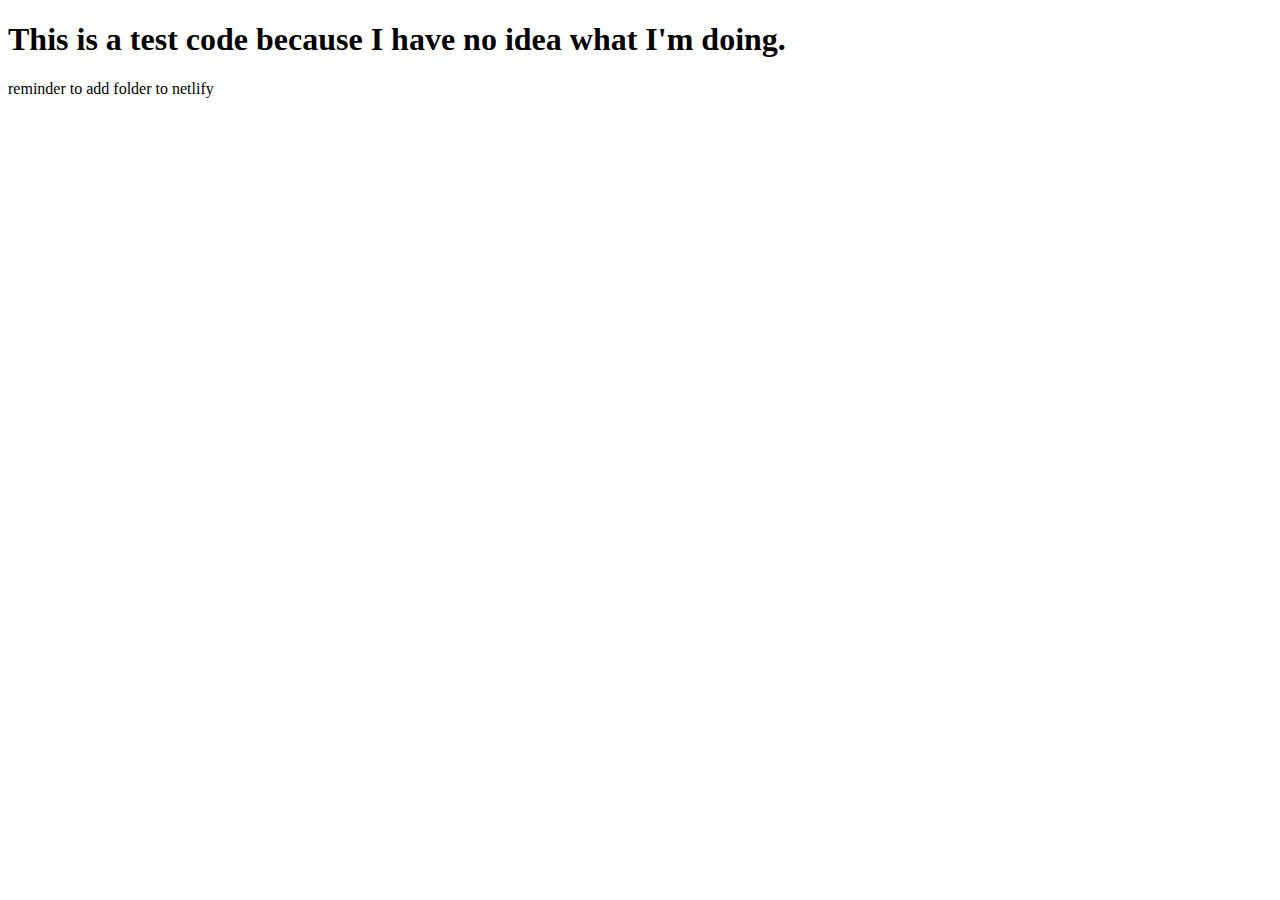
==== index.html @ d42619ae "Add files via upload" ====
<!DOCTYPE html>
<html>
    <head>
        <title>Test Website BB</title>
    </head>
    <body>
        <h1>This is a test code because I have no idea what I'm doing.</h1>
        <p>reminder to add folder to netlify </p>
    </body>
</html>
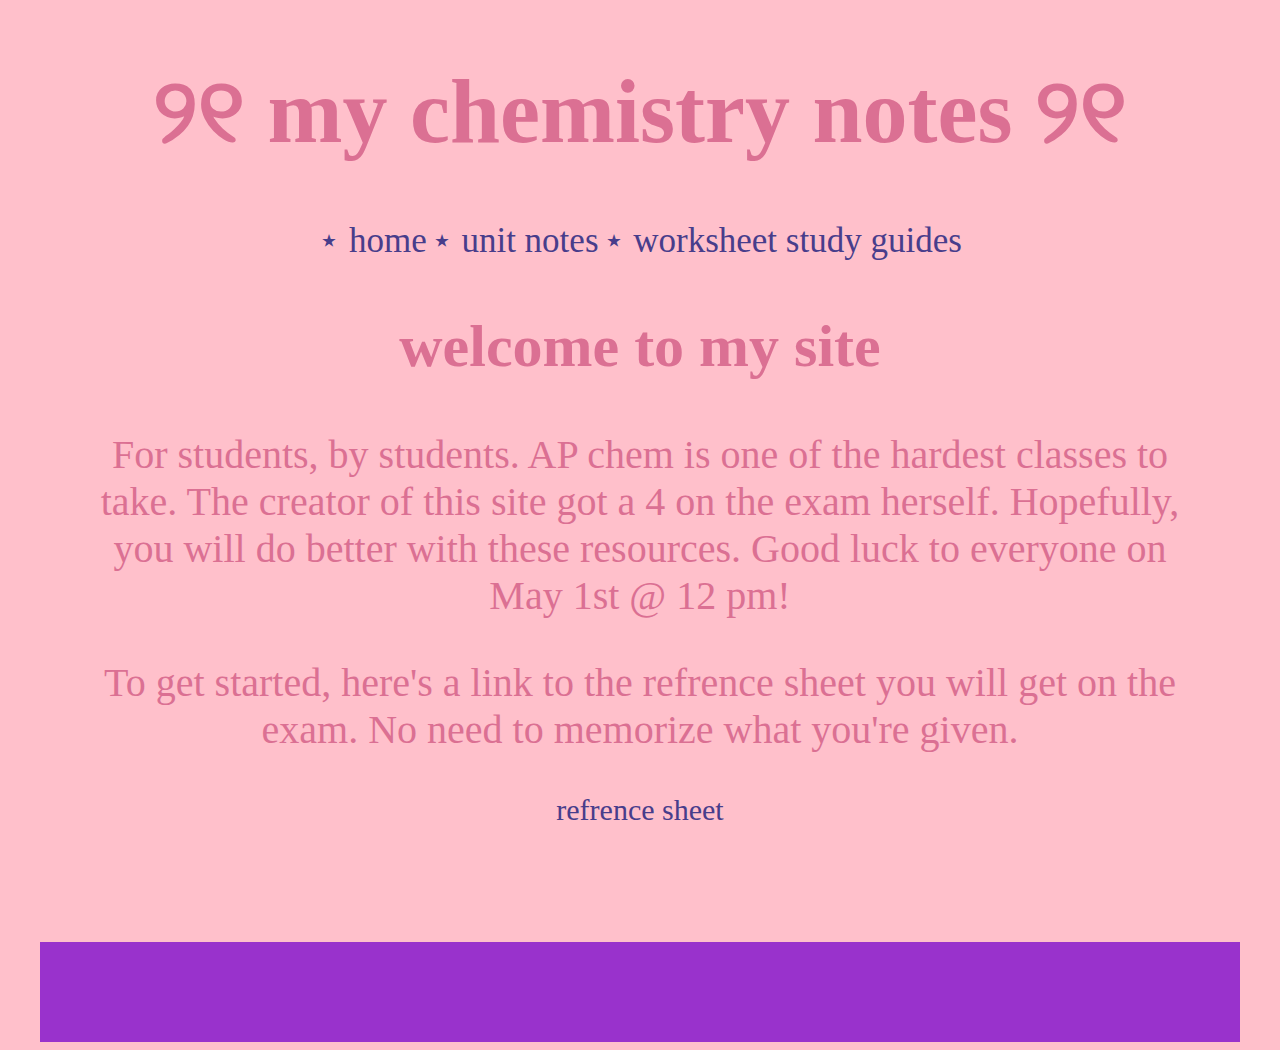
==== commit aa3bce1e: "Add files via upload" ====
--- a/index.html
+++ b/index.html
@@ -1,10 +1,33 @@
 <!DOCTYPE html>
-<html>
+<html lang="en">
     <head>
-        <title>Test Website BB</title>
+        <meta charset="UTF-8">
+        <meta name="viewport" content="width=device-width, initial-scale=1.0">
+        <title>Document</title>
+        <link rel="stylesheet" href="style.css">
     </head>
     <body>
-        <h1>This is a test code because I have no idea what I'm doing.</h1>
-        <p>reminder to add folder to netlify </p>
+        <div class="storage">
+            <header>
+                <h1>୨୧ my chemistry notes ୨୧</h1>
+            </header>
+
+            <nav>
+                <a href="">⋆ home</a>
+                <a href="/Users/carol/vs code/.venv/test bb/unit.html">⋆ unit notes</a>
+                <a href="">⋆ worksheet study guides</a>
+            </nav>
+
+            <main>
+                <h2>welcome to my site</h2>
+                <p>For students, by students. AP chem is one of the hardest classes to take. The creator of this site got a 4 on the exam herself. Hopefully, you will do better with these resources. Good luck to everyone on May 1st @ 12 pm!</p>
+                <p>To get started, here's a link to the refrence sheet you will get on the exam. No need to memorize what you're given.</p>
+                <a href="https://apcentral.collegeboard.org/media/pdf/chemistry-equations-sheet-2020.pdf" target="_blank">refrence sheet</a>
+            </main>
+
+            <footer></footer>
+        </div>
     </body>
-</html>+</html>
+
+<!-- /Users/carol/vs code/.venv/test bb -->--- a/style.css
+++ b/style.css
@@ -0,0 +1,67 @@
+body {
+    background-color: pink;
+}
+
+.storage {
+    margin-left: auto;
+    margin-right: auto;
+    width: 1200px;
+}
+
+header {
+    height: 150px;
+    text-align: center;
+}
+
+nav {
+    text-align: center;
+    padding-top: 10px;
+}
+
+main {
+    height: 680px;
+    text-align: center;
+    padding-top: 1px;
+    padding-left: 40px;
+    padding-right: 40px;
+}
+
+footer {
+    background-color: darkorchid;
+    height: 100px;
+}
+
+h1 {
+    font-size: 90px;
+    color: palevioletred;
+    font-family: cursive;
+}
+
+h2 {
+    font-size: 60px;
+    color: palevioletred;
+    font-family: cursive;
+}
+
+h4 {
+    font-size: 42px;
+    color: palevioletred;
+    font-family:Georgia, 'Times New Roman', Times, serif;
+}
+
+p {
+    font-size: 40px;
+    color: palevioletred;
+    font-family:Georgia, 'Times New Roman', Times, serif;
+}
+
+a {
+    font-size: 30px;
+    color: darkslateblue;
+    font-family: cursive;
+    text-decoration: none;
+}
+
+nav a {
+    font-size: 35px;
+}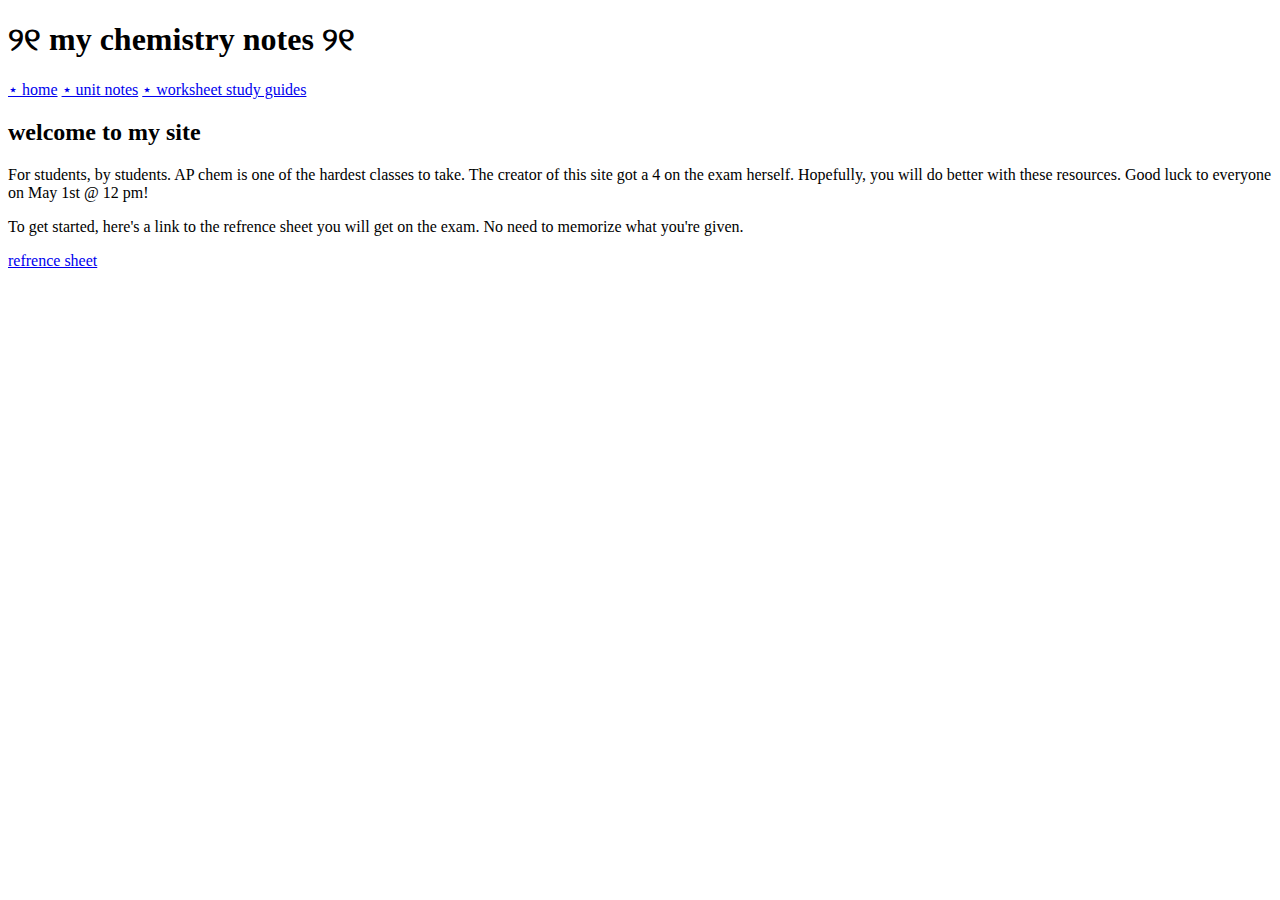
==== commit 63965f48: "Add files via upload" ====
--- a/index.html
+++ b/index.html
@@ -13,9 +13,9 @@
             </header>
 
             <nav>
-                <a href="">⋆ home</a>
-                <a href="/Users/carol/vs code/.venv/test bb/unit.html">⋆ unit notes</a>
-                <a href="">⋆ worksheet study guides</a>
+                <a href="index.html">⋆ home</a>
+                <a href="unit.html">⋆ unit notes</a>
+                <a href="#">⋆ worksheet study guides</a>
             </nav>
 
             <main>
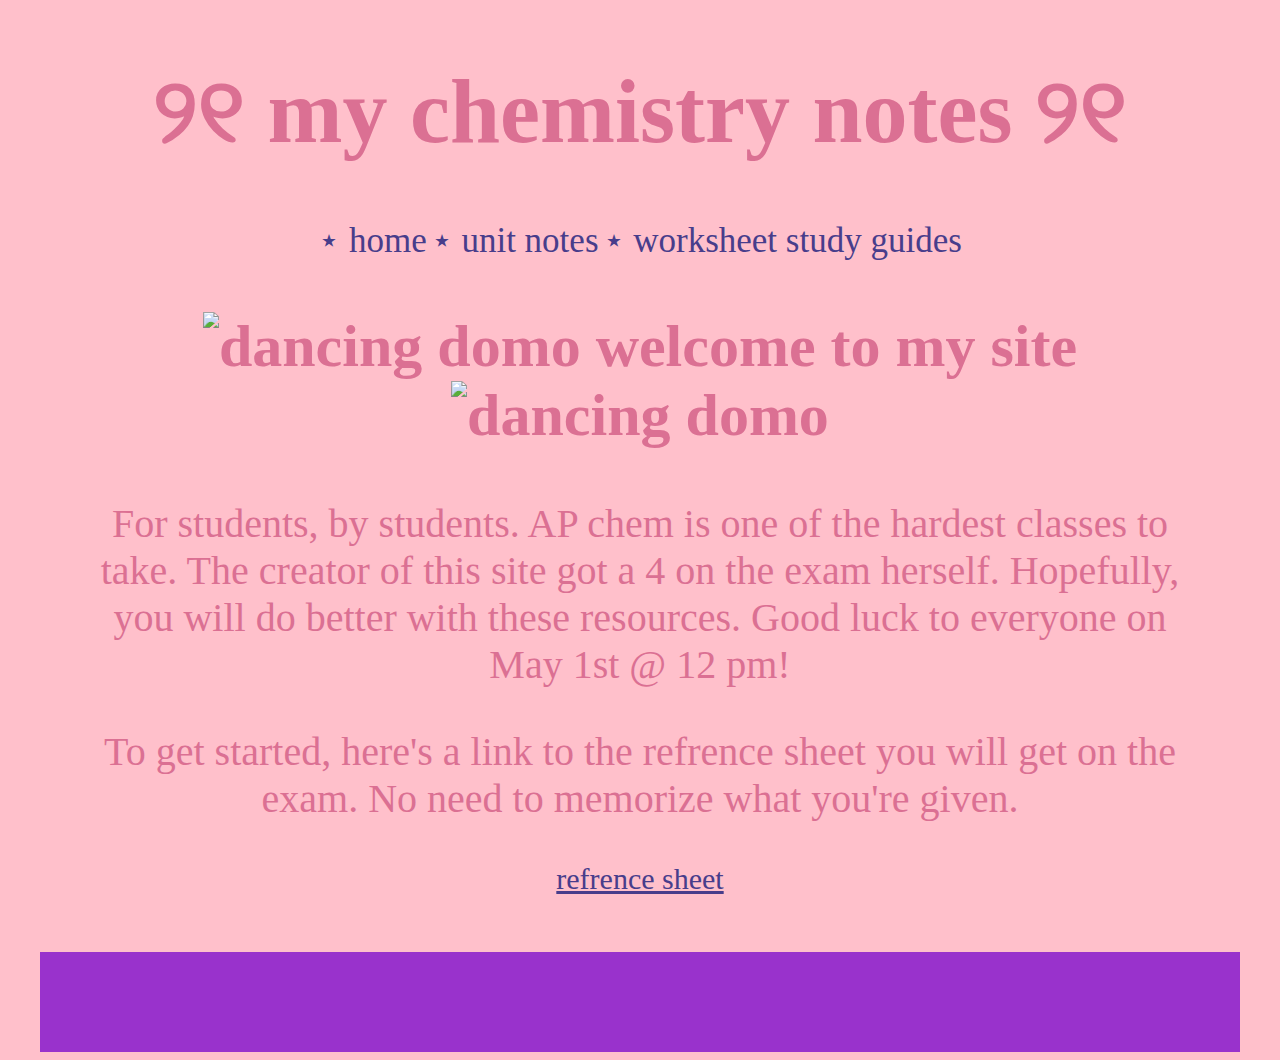
==== commit 4a771756: "Update index.html" ====
--- a/index.html
+++ b/index.html
@@ -19,7 +19,7 @@
             </nav>
 
             <main>
-                <h2>welcome to my site</h2>
+                <h2><img src="https://images.gamebanana.com/img/ico/sprays/domo_2.gif" alt="dancing domo"> welcome to my site <img src="https://images.gamebanana.com/img/ico/sprays/domo_2.gif" alt="dancing domo"></h2>
                 <p>For students, by students. AP chem is one of the hardest classes to take. The creator of this site got a 4 on the exam herself. Hopefully, you will do better with these resources. Good luck to everyone on May 1st @ 12 pm!</p>
                 <p>To get started, here's a link to the refrence sheet you will get on the exam. No need to memorize what you're given.</p>
                 <a href="https://apcentral.collegeboard.org/media/pdf/chemistry-equations-sheet-2020.pdf" target="_blank">refrence sheet</a>
@@ -30,4 +30,4 @@
     </body>
 </html>
 
-<!-- /Users/carol/vs code/.venv/test bb -->+<!-- /Users/carol/vs code/.venv/test bb -->
--- a/style.css
+++ b/style.css
@@ -0,0 +1,72 @@
+body {
+    background-color: pink;
+}
+
+.storage {
+    margin-left: auto;
+    margin-right: auto;
+    width: 1200px;
+}
+
+header {
+    height: 150px;
+    text-align: center;
+}
+
+nav {
+    text-align: center;
+    padding-top: 10px;
+}
+
+main {
+    height: 680px;
+    text-align: center;
+    padding-top: 1px;
+    padding-left: 40px;
+    padding-right: 40px;
+    padding-bottom: 10px;
+}
+
+footer {
+    background-color: darkorchid;
+    height: 100px;
+}
+
+h1 {
+    font-size: 90px;
+    color: palevioletred;
+    font-family: cursive;
+}
+
+h2 {
+    font-size: 60px;
+    color: palevioletred;
+    font-family: cursive;
+}
+
+h4 {
+    font-size: 42px;
+    color: palevioletred;
+    font-family:Georgia, 'Times New Roman', Times, serif;
+}
+
+p {
+    font-size: 40px;
+    color: palevioletred;
+    font-family:Georgia, 'Times New Roman', Times, serif;
+}
+
+a {
+    font-size: 30px;
+    color: darkslateblue;
+    font-family: cursive;
+    text-decoration: none;
+}
+
+nav a {
+    font-size: 35px;
+}
+
+main a {
+    text-decoration: underline;
+}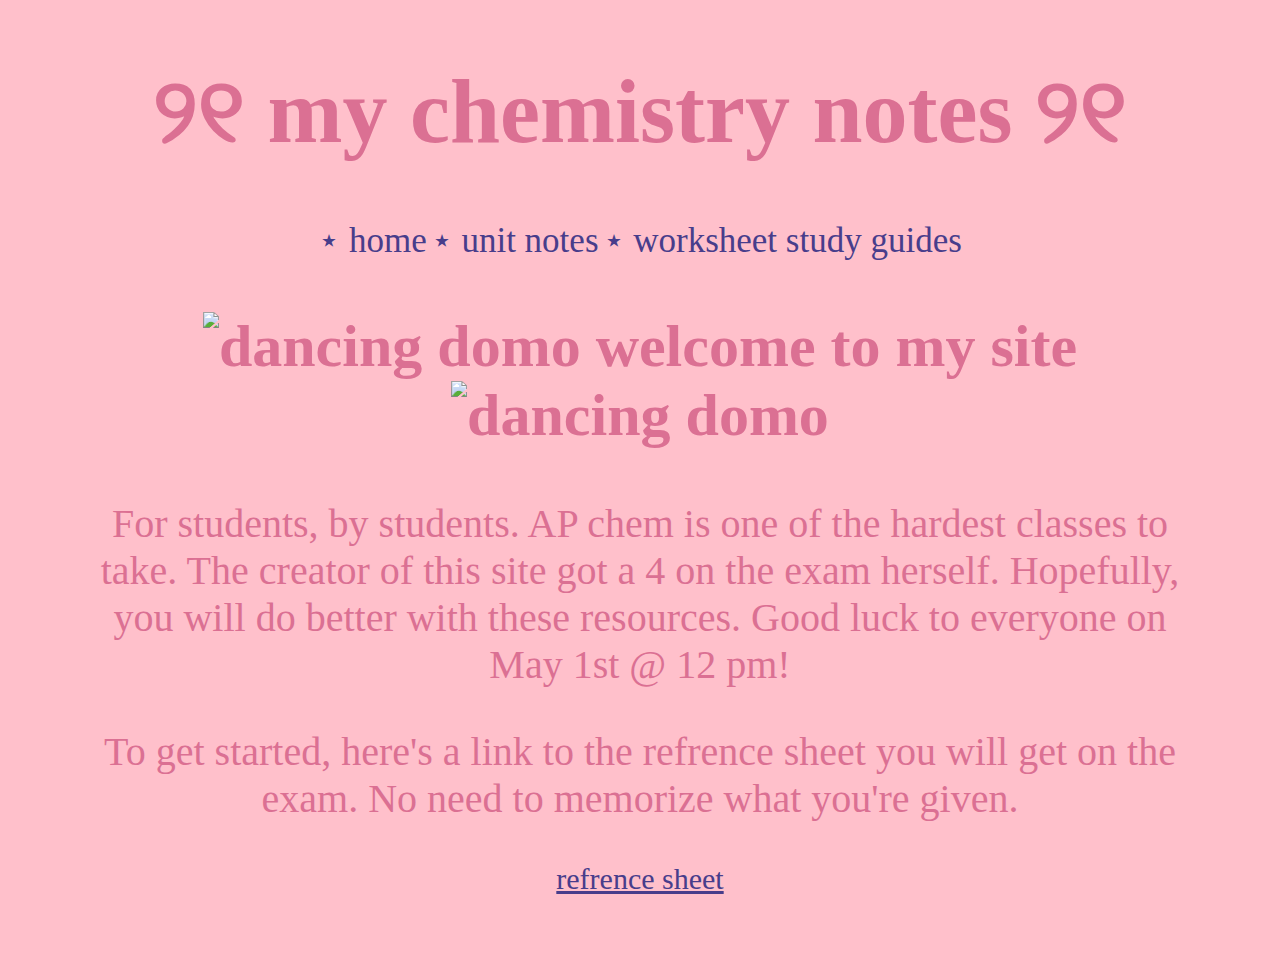
==== commit ec2de879: "Update index.html" ====
--- a/index.html
+++ b/index.html
@@ -25,7 +25,6 @@
                 <a href="https://apcentral.collegeboard.org/media/pdf/chemistry-equations-sheet-2020.pdf" target="_blank">refrence sheet</a>
             </main>
 
-            <footer></footer>
         </div>
     </body>
 </html>
--- a/style.css
+++ b/style.css
@@ -48,6 +48,7 @@
     font-size: 42px;
     color: palevioletred;
     font-family:Georgia, 'Times New Roman', Times, serif;
+    text-align: left;
 }
 
 p {
@@ -69,4 +70,79 @@
 
 main a {
     text-decoration: underline;
-}+}
+
+main h2 img {
+    width: 90px;
+    height: 100px;
+}
+
+p1 {
+    font-size: 30px;
+    color: rgb(249, 65, 68);
+    padding-left: 10px;
+    padding-right: 10px;
+}
+
+p2 {
+    font-size: 30px;
+    color: rgb(243, 114, 44);
+    padding-left: 10px;
+    padding-right: 10px;
+}
+
+p3 {
+    font-size: 30px;
+    color: rgb(248, 150, 30);
+    padding-left: 10px;
+    padding-right: 10px;
+}
+
+p4 {
+    font-size: 30px;
+    color: rgb(217, 175, 76);
+    padding-left: 10px;
+    padding-right: 10px;
+}
+
+p5 {
+    font-size: 30px;
+    color: rgb(144, 190, 109);
+    padding-left: 10px;
+    padding-right: 10px;
+}
+
+p6 {
+    font-size: 30px;
+    color: rgb(67, 170, 139);
+    padding-left: 10px;
+    padding-right: 10px;
+}
+
+p7 {
+    font-size: 30px;
+    color: rgb(77, 144, 142);
+    padding-left: 10px;
+    padding-right: 10px;
+}
+
+p8 {
+    font-size: 30px;
+    color: rgb(87, 117, 144);
+    padding-left: 10px;
+    padding-right: 10px;
+}
+
+p9 {
+    font-size: 30px;
+    color: rgb(39, 125, 161);
+    padding-left: 10px;
+    padding-right: 10px;
+}
+
+h41 {
+    font-size: 42px;
+    color: rgb(249, 65, 68);
+    font-family:Georgia, 'Times New Roman', Times, serif;
+    text-align: left;
+}
